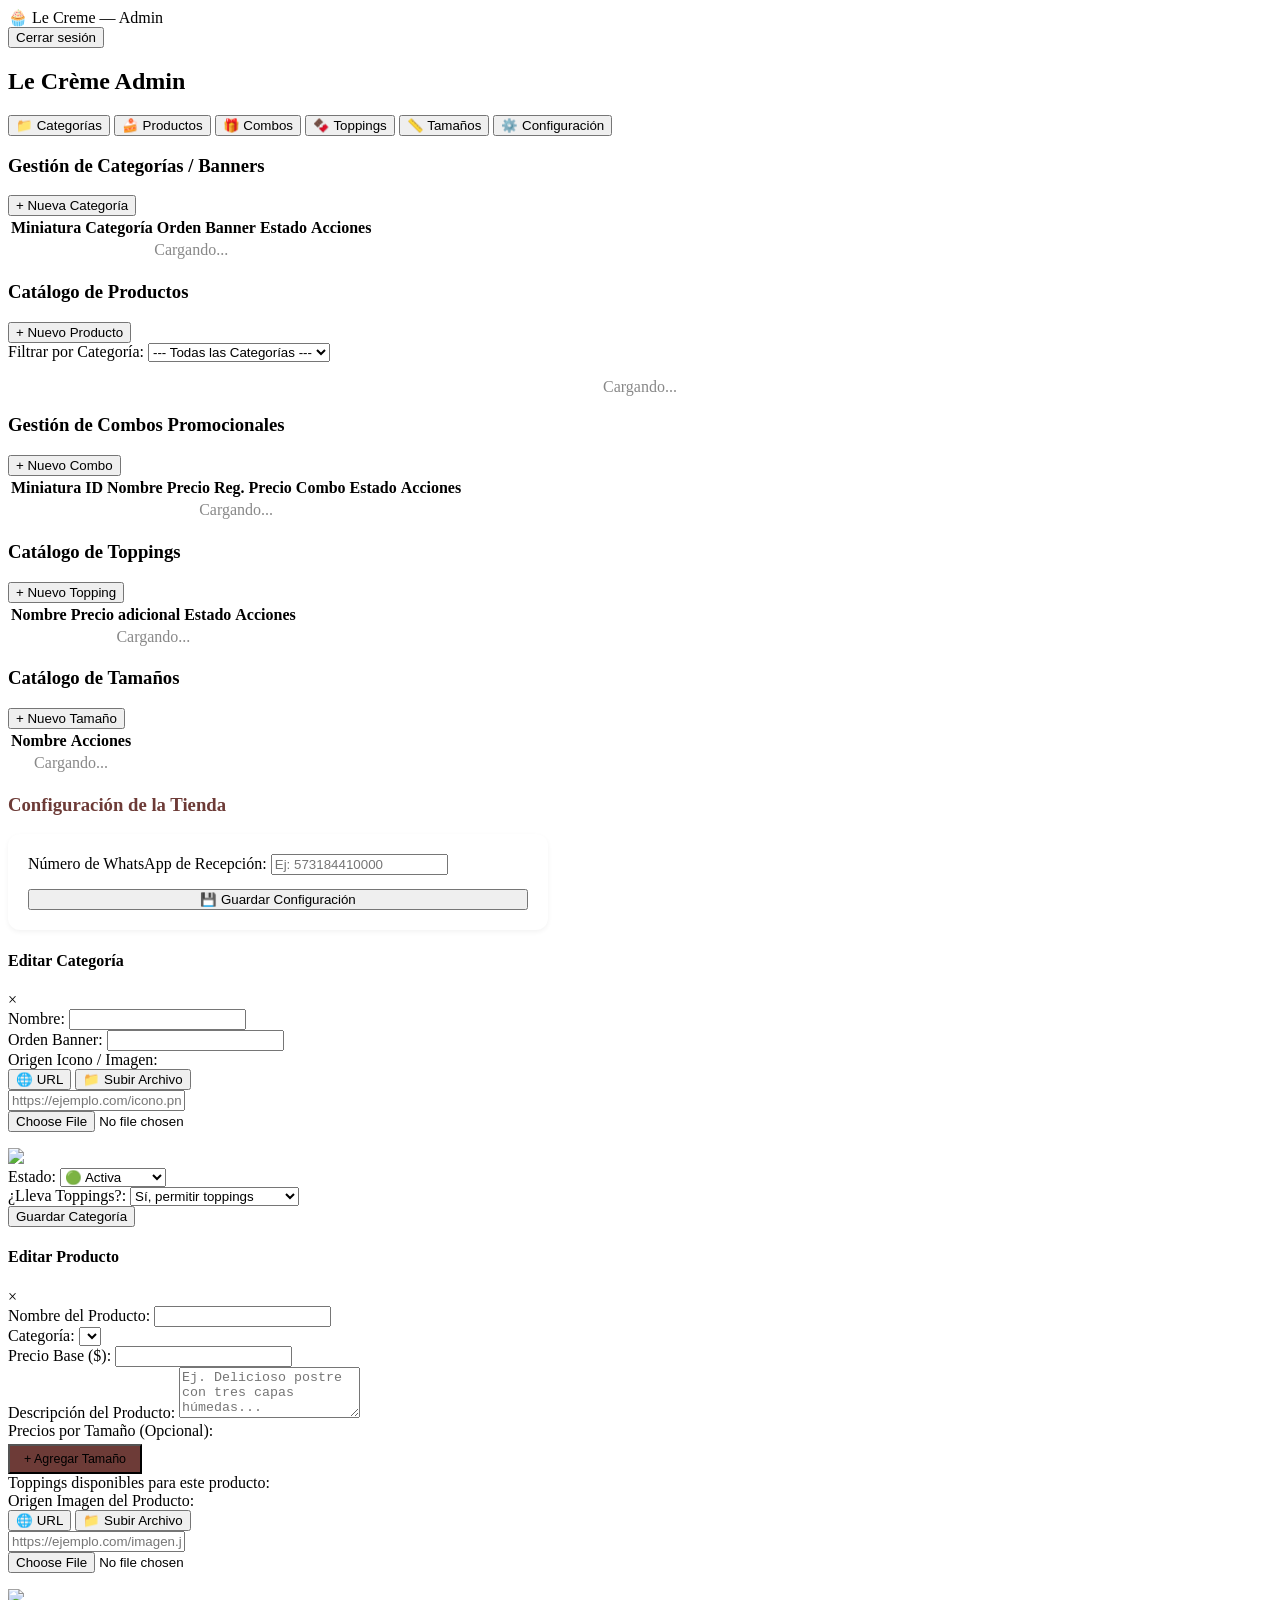
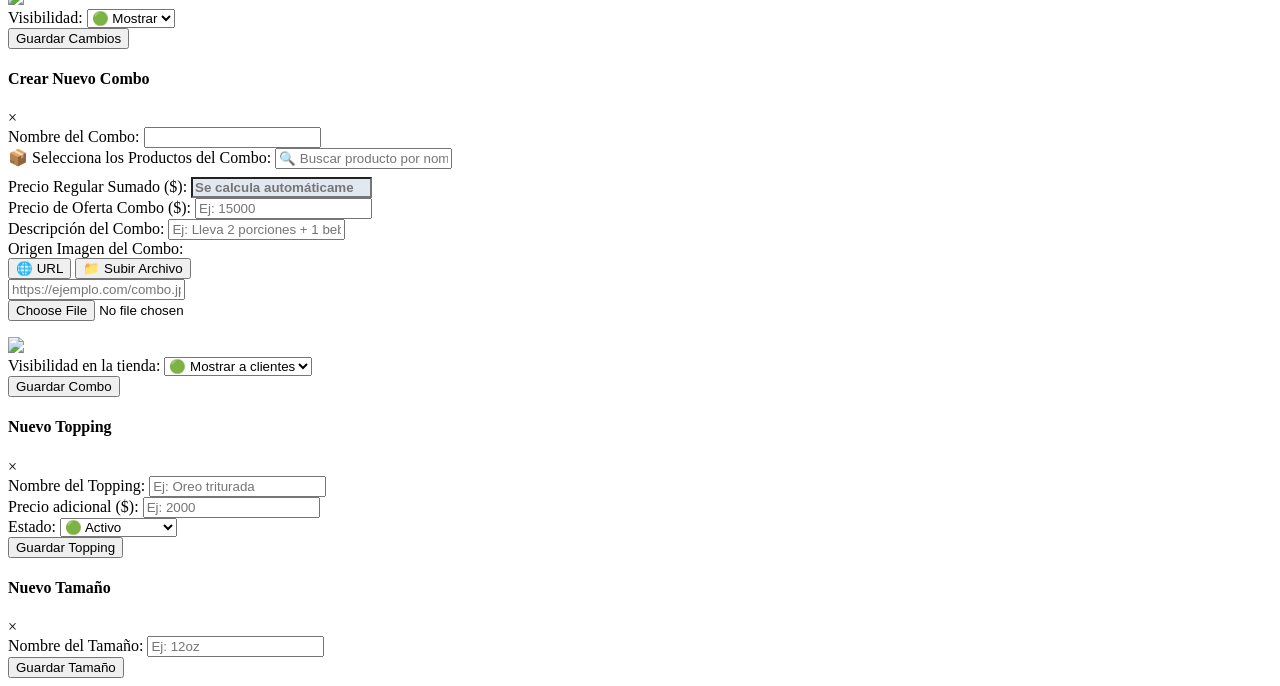
==== admin/index.html @ b68cedae "Update index.html" ====
<!DOCTYPE html>
<html lang="es">
<head>
  <meta charset="UTF-8">
  <meta name="viewport" content="width=device-width, initial-scale=1.0">
  <title>Le Creme — Admin</title>
  <link rel="stylesheet" href="/lecreme/admin/admin.css">

  <link rel="icon" type="image/png" sizes="16x16" href="https://yimihpnzkpvqizojpewk.supabase.co/storage/v1/object/public/Menu/Favicon/favicon-16x16.png">
  <meta name="msapplication-TileColor" content="#ffffff">
  <meta name="theme-color" content="#ffffff">
</head>
<body>

  <div class="adm-topbar">
    <div class="adm-topbar-title">🧁 Le Creme — Admin</div>
    <div class="adm-topbar-right">
      <span id="adm-user-email"></span>
      <button type="button" class="adm-btn-logout" id="btn-logout">Cerrar sesión</button>
    </div>
  </div>

  <div class="adm-wrapper">
    <div class="adm-sidebar">
      <h2>Le Crème Admin</h2>
      <button type="button" class="adm-side-btn active" id="btn-panel-cat">📁 Categorías</button>
      <button type="button" class="adm-side-btn" id="btn-panel-prod">🍰 Productos</button>
      <button type="button" class="adm-side-btn" id="btn-panel-combos">🎁 Combos</button>
      <button type="button" class="adm-side-btn" id="btn-panel-topping">🍫 Toppings</button>
      <button type="button" class="adm-side-btn" id="btn-panel-tamanio">📏 Tamaños</button>
      <button type="button" class="adm-side-btn" id="btn-panel-cfg">⚙️ Configuración</button>
    </div>

    <div class="adm-main-content">

      <!-- PESTAÑA: CATEGORÍAS -->
      <div id="panel-cat" class="adm-panel-section active">
        <div class="adm-section-header">
          <h3>Gestión de Categorías / Banners</h3>
          <button type="button" class="adm-btn-primary" id="btn-nueva-cat">+ Nueva Categoría</button>
        </div>
        <table class="adm-table-v2">
          <thead><tr><th>Miniatura</th><th>Categoría</th><th>Orden Banner</th><th>Estado</th><th>Acciones</th></tr></thead>
          <tbody id="tabla-categorias-body">
            <tr><td colspan="5" style="text-align:center; color:#888;">Cargando...</td></tr>
          </tbody>
        </table>
      </div>

      <!-- PESTAÑA: PRODUCTOS -->
      <div id="panel-prod" class="adm-panel-section">
        <div class="adm-section-header">
          <h3>Catálogo de Productos</h3>
          <button type="button" class="adm-btn-primary" id="btn-nuevo-prod">+ Nuevo Producto</button>
        </div>
        <div class="adm-filter-group">
          <label for="filtro-prod-cat">Filtrar por Categoría:</label>
          <select id="filtro-prod-cat" class="adm-form-control" style="max-width:300px;">
            <option value="TODOS">--- Todas las Categorías ---</option>
          </select>
        </div>
        <div id="contenedor-productos-por-categoria">
          <p style="text-align:center; color:#888;">Cargando...</p>
        </div>
      </div>

      <!-- PESTAÑA: COMBOS -->
      <div id="panel-combos" class="adm-panel-section">
        <div class="adm-section-header">
          <h3>Gestión de Combos Promocionales</h3>
          <button type="button" class="adm-btn-primary" id="btn-nuevo-combo">+ Nuevo Combo</button>
        </div>
        <table class="adm-table-v2">
          <thead><tr><th>Miniatura</th><th>ID</th><th>Nombre</th><th>Precio Reg.</th><th>Precio Combo</th><th>Estado</th><th>Acciones</th></tr></thead>
          <tbody id="tabla-combos-body">
            <tr><td colspan="7" style="text-align:center; color:#888;">Cargando...</td></tr>
          </tbody>
        </table>
      </div>

      <!-- PESTAÑA: TOPPINGS -->
      <div id="panel-topping" class="adm-panel-section">
        <div class="adm-section-header">
          <h3>Catálogo de Toppings</h3>
          <button type="button" class="adm-btn-primary" id="btn-nuevo-topping">+ Nuevo Topping</button>
        </div>
        <table class="adm-table-v2">
          <thead><tr><th>Nombre</th><th>Precio adicional</th><th>Estado</th><th>Acciones</th></tr></thead>
          <tbody id="tabla-toppings-body">
            <tr><td colspan="4" style="text-align:center; color:#888;">Cargando...</td></tr>
          </tbody>
        </table>
      </div>

      <!-- PESTAÑA: TAMAÑOS -->
      <div id="panel-tamanio" class="adm-panel-section">
        <div class="adm-section-header">
          <h3>Catálogo de Tamaños</h3>
          <button type="button" class="adm-btn-primary" id="btn-nuevo-tamanio">+ Nuevo Tamaño</button>
        </div>
        <table class="adm-table-v2">
          <thead><tr><th>Nombre</th><th>Acciones</th></tr></thead>
          <tbody id="tabla-tamanios-body">
            <tr><td colspan="2" style="text-align:center; color:#888;">Cargando...</td></tr>
          </tbody>
        </table>
      </div>

      <!-- PESTAÑA: CONFIGURACIÓN -->
      <div id="panel-cfg" class="adm-panel-section">
        <h3 style="color:#6D3B37;">Configuración de la Tienda</h3>
        <div style="background:white; padding:20px; border-radius:12px; max-width:500px; box-shadow: 0 2px 5px rgba(0,0,0,0.05);">
          <div class="adm-form-group" style="padding:0;">
            <label>Número de WhatsApp de Recepción:</label>
            <input type="text" id="cfg-wpp" class="adm-form-control" placeholder="Ej: 573184410000">
          </div>
          <div style="margin-top:14px;">
            <button type="button" class="adm-btn-primary" id="btn-guardar-cfg" style="width:100%;">💾 Guardar Configuración</button>
          </div>
        </div>
      </div>

    </div>
  </div>

  <!-- ============================================================ -->
  <!-- MODAL: CATEGORÍA -->
  <!-- ============================================================ -->
  <div id="modal-categoria" class="adm-modal-v2" data-carpeta-storage="Categorias">
    <div class="adm-modal-content-v2">
      <div class="adm-modal-header">
        <h4 id="lbl-cat-titulo">Editar Categoría</h4>
        <span class="adm-close-btn data-cerrar" data-modal="modal-categoria">&times;</span>
      </div>
      <input type="hidden" id="form-cat-id">

      <div class="adm-form-group">
        <label>Nombre:</label>
        <input type="text" id="form-cat-nombre" class="adm-form-control">
      </div>
      <div class="adm-form-group">
        <label>Orden Banner:</label>
        <input type="number" id="form-cat-orden" class="adm-form-control">
      </div>

      <div class="adm-form-group">
        <label>Origen Icono / Imagen:</label>
        <div class="img-tab-bar">
          <button type="button" class="img-tab-btn active" data-target="cat-src-url">🌐 URL</button>
          <button type="button" class="img-tab-btn" data-target="cat-src-file">📁 Subir Archivo</button>
        </div>
        <div id="cat-src-url" class="img-tab-content active">
          <input type="text" id="form-cat-img" class="adm-form-control input-ruta-real" placeholder="https://ejemplo.com/icono.png">
        </div>
        <div id="cat-src-file" class="img-tab-content">
          <input type="file" class="adm-file-input-nativa" accept="image/*">
          <p class="adm-upload-status"></p>
        </div>
        <div class="adm-img-preview-box"><img src="https://i.imgur.com/LohlUtN.png"></div>
      </div>

      <div class="adm-form-group">
        <label>Estado:</label>
        <select id="form-cat-activo" class="adm-form-control">
          <option value="S">🟢 Activa</option>
          <option value="N">🔴 Desactivar</option>
        </select>
      </div>
      <div class="adm-form-group">
        <label>¿Lleva Toppings?:</label>
        <select id="form-cat-toppings" class="adm-form-control">
          <option value="S">Sí, permitir toppings</option>
          <option value="N">No, deshabilitar toppings</option>
        </select>
      </div>

      <div class="adm-btn-guardar-wrapper">
        <button type="button" class="adm-btn-primary" id="btn-guardar-cat">Guardar Categoría</button>
      </div>
    </div>
  </div>

  <!-- ============================================================ -->
  <!-- MODAL: PRODUCTO -->
  <!-- ============================================================ -->
  <div id="modal-producto" class="adm-modal-v2" data-carpeta-storage="Productos">
    <div class="adm-modal-content-v2">
      <div class="adm-modal-header">
        <h4 id="lbl-prod-titulo">Editar Producto</h4>
        <span class="adm-close-btn data-cerrar" data-modal="modal-producto">&times;</span>
      </div>
      <input type="hidden" id="form-prod-id">

      <div class="adm-form-group">
        <label>Nombre del Producto:</label>
        <input type="text" id="form-prod-nombre" class="adm-form-control">
      </div>
      <div class="adm-form-group">
        <label>Categoría:</label>
        <select id="form-prod-cat" class="adm-form-control"></select>
      </div>
      <div class="adm-form-group">
        <label>Precio Base ($):</label>
        <input type="number" id="form-prod-precio" class="adm-form-control">
      </div>
      <div class="adm-form-group">
        <label>Descripción del Producto:</label>
        <textarea id="form-prod-descripcion" class="adm-form-control" rows="3" placeholder="Ej. Delicioso postre con tres capas húmedas..." style="resize:vertical;"></textarea>
      </div>

      <div class="adm-form-group">
        <label>Precios por Tamaño (Opcional):</label>
        <div id="contenedor-tamanios-prod" style="max-height:none; overflow:visible; background:none; border:none; padding:0;"></div>
        <button type="button" id="btn-agregar-tamanio" class="adm-btn-primary" style="background:#6D3B37; padding:6px 14px; font-size:0.78rem; margin-top:4px;">+ Agregar Tamaño</button>
      </div>

      <div class="adm-form-group">
        <label>Toppings disponibles para este producto:</label>
        <div id="contenedor-toppings-prod"></div>
      </div>

      <div class="adm-form-group">
        <label>Origen Imagen del Producto:</label>
        <div class="img-tab-bar">
          <button type="button" class="img-tab-btn active" data-target="prod-src-url">🌐 URL</button>
          <button type="button" class="img-tab-btn" data-target="prod-src-file">📁 Subir Archivo</button>
        </div>
        <div id="prod-src-url" class="img-tab-content active">
          <input type="text" id="form-prod-img" class="adm-form-control input-ruta-real" placeholder="https://ejemplo.com/imagen.jpg">
        </div>
        <div id="prod-src-file" class="img-tab-content">
          <input type="file" class="adm-file-input-nativa" accept="image/*">
          <p class="adm-upload-status"></p>
        </div>
        <div class="adm-img-preview-box"><img src="https://i.imgur.com/LohlUtN.png"></div>
      </div>

      <div class="adm-form-group">
        <label>Visibilidad:</label>
        <select id="form-prod-activo" class="adm-form-control">
          <option value="S">🟢 Mostrar</option>
          <option value="N">🔴 Ocultar</option>
        </select>
      </div>

      <div class="adm-btn-guardar-wrapper">
        <button type="button" class="adm-btn-primary" id="btn-guardar-prod">Guardar Cambios</button>
      </div>
    </div>
  </div>

  <!-- ============================================================ -->
  <!-- MODAL: COMBO -->
  <!-- ============================================================ -->
  <div id="modal-combo" class="adm-modal-v2" data-carpeta-storage="Combos">
    <div class="adm-modal-content-v2" style="max-width:550px;">
      <div class="adm-modal-header">
        <h4 id="lbl-combo-titulo">Crear Nuevo Combo</h4>
        <span class="adm-close-btn data-cerrar" data-modal="modal-combo">&times;</span>
      </div>
      <input type="hidden" id="form-combo-id">

      <div class="adm-form-group">
        <label>Nombre del Combo:</label>
        <input type="text" id="form-combo-nombre" class="adm-form-control">
      </div>

      <div class="adm-form-group">
        <label>📦 Selecciona los Productos del Combo:</label>
        <input type="text" id="buscar-prod-combo" class="adm-form-control" placeholder="🔍 Buscar producto por nombre..." style="margin-bottom:8px;">
        <div class="combo-productos-lista" id="combo-productos-lista"></div>
      </div>

      <div class="adm-form-group">
        <label>Precio Regular Sumado ($):</label>
        <input type="number" id="form-combo-normal" class="adm-form-control" readonly style="background:#e2e8f0; font-weight:bold; color:#475569;" placeholder="Se calcula automáticamente">
      </div>
      <div class="adm-form-group">
        <label>Precio de Oferta Combo ($):</label>
        <input type="number" id="form-combo-descuento" class="adm-form-control" placeholder="Ej: 15000">
      </div>
      <div class="adm-form-group">
        <label>Descripción del Combo:</label>
        <input type="text" id="form-combo-desc" class="adm-form-control" placeholder="Ej: Lleva 2 porciones + 1 bebida...">
      </div>

      <div class="adm-form-group">
        <label>Origen Imagen del Combo:</label>
        <div class="img-tab-bar">
          <button type="button" class="img-tab-btn active" data-target="combo-src-url">🌐 URL</button>
          <button type="button" class="img-tab-btn" data-target="combo-src-file">📁 Subir Archivo</button>
        </div>
        <div id="combo-src-url" class="img-tab-content active">
          <input type="text" id="form-combo-img" class="adm-form-control input-ruta-real" placeholder="https://ejemplo.com/combo.jpg">
        </div>
        <div id="combo-src-file" class="img-tab-content">
          <input type="file" class="adm-file-input-nativa" accept="image/*">
          <p class="adm-upload-status"></p>
        </div>
        <div class="adm-img-preview-box"><img src="https://i.imgur.com/LohlUtN.png"></div>
      </div>

      <div class="adm-form-group">
        <label>Visibilidad en la tienda:</label>
        <select id="form-combo-activo" class="adm-form-control">
          <option value="S">🟢 Mostrar a clientes</option>
          <option value="N">🔴 Ocultar</option>
        </select>
      </div>

      <div class="adm-btn-guardar-wrapper">
        <button type="button" class="adm-btn-primary" id="btn-guardar-combo">Guardar Combo</button>
      </div>
    </div>
  </div>

  <!-- ============================================================ -->
  <!-- MODAL: TOPPING -->
  <!-- ============================================================ -->
  <div id="modal-topping" class="adm-modal-v2">
    <div class="adm-modal-content-v2" style="max-width:380px;">
      <div class="adm-modal-header">
        <h4 id="lbl-topping-titulo">Nuevo Topping</h4>
        <span class="adm-close-btn data-cerrar" data-modal="modal-topping">&times;</span>
      </div>
      <input type="hidden" id="form-topping-id">

      <div class="adm-form-group">
        <label>Nombre del Topping:</label>
        <input type="text" id="form-topping-nombre" class="adm-form-control" placeholder="Ej: Oreo triturada">
      </div>
      <div class="adm-form-group">
        <label>Precio adicional ($):</label>
        <input type="number" id="form-topping-precio" class="adm-form-control" placeholder="Ej: 2000">
      </div>
      <div class="adm-form-group">
        <label>Estado:</label>
        <select id="form-topping-activo" class="adm-form-control">
          <option value="S">🟢 Activo</option>
          <option value="N">🔴 Desactivado</option>
        </select>
      </div>

      <div class="adm-btn-guardar-wrapper">
        <button type="button" class="adm-btn-primary" id="btn-guardar-topping">Guardar Topping</button>
      </div>
    </div>
  </div>

  <!-- ============================================================ -->
  <!-- MODAL: TAMAÑO -->
  <!-- ============================================================ -->
  <div id="modal-tamanio" class="adm-modal-v2">
    <div class="adm-modal-content-v2" style="max-width:380px;">
      <div class="adm-modal-header">
        <h4 id="lbl-tamanio-titulo">Nuevo Tamaño</h4>
        <span class="adm-close-btn data-cerrar" data-modal="modal-tamanio">&times;</span>
      </div>
      <input type="hidden" id="form-tamanio-id">

      <div class="adm-form-group">
        <label>Nombre del Tamaño:</label>
        <input type="text" id="form-tamanio-nombre" class="adm-form-control" placeholder="Ej: 12oz">
      </div>

      <div class="adm-btn-guardar-wrapper">
        <button type="button" class="adm-btn-primary" id="btn-guardar-tamanio">Guardar Tamaño</button>
      </div>
    </div>
  </div>

  <!-- Librería oficial de Supabase -->
  <script src="https://cdn.jsdelivr.net/npm/@supabase/supabase-js@2/dist/umd/supabase.js"></script>
  <!-- Configuración compartida con la tienda (raíz del repo) -->
  <script src="/lecreme/config.js"></script>
  <!-- Lógica del panel -->
  <script src="admin.js" defer></script>
</body>
</html>
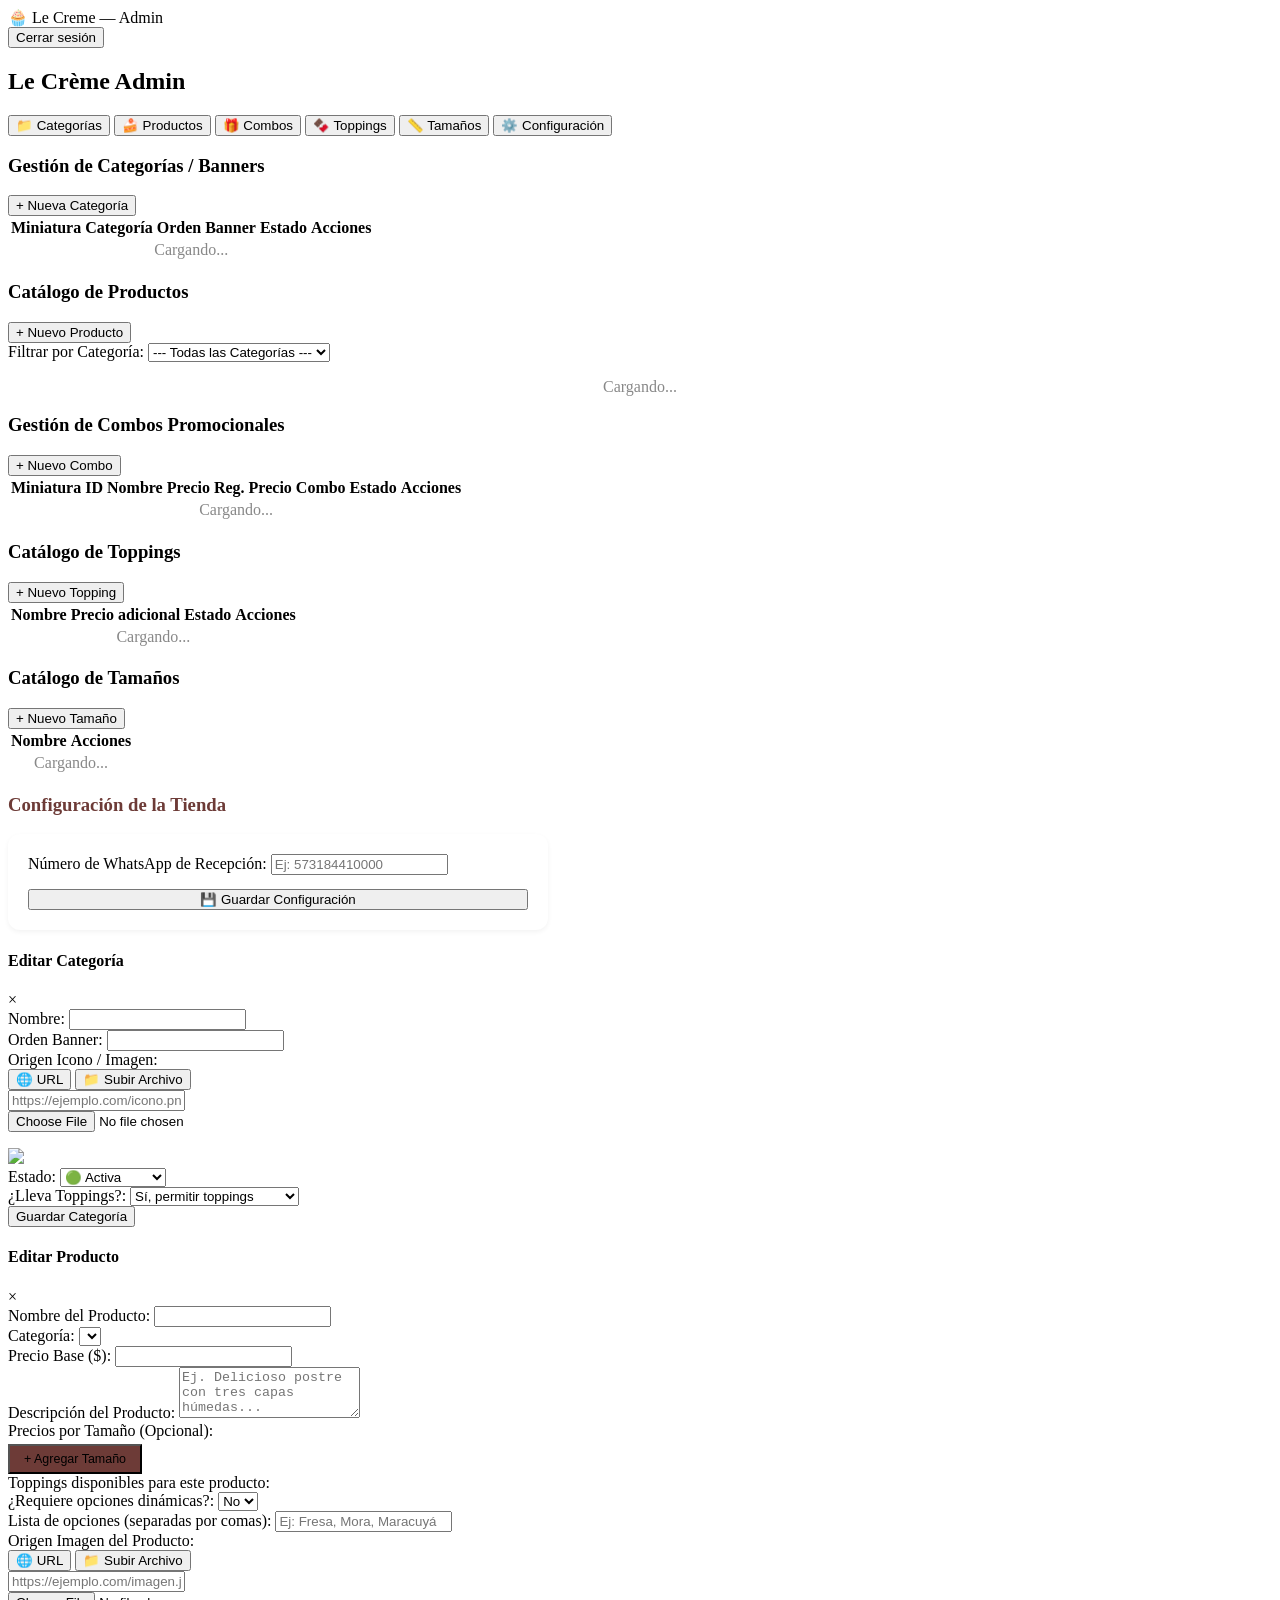
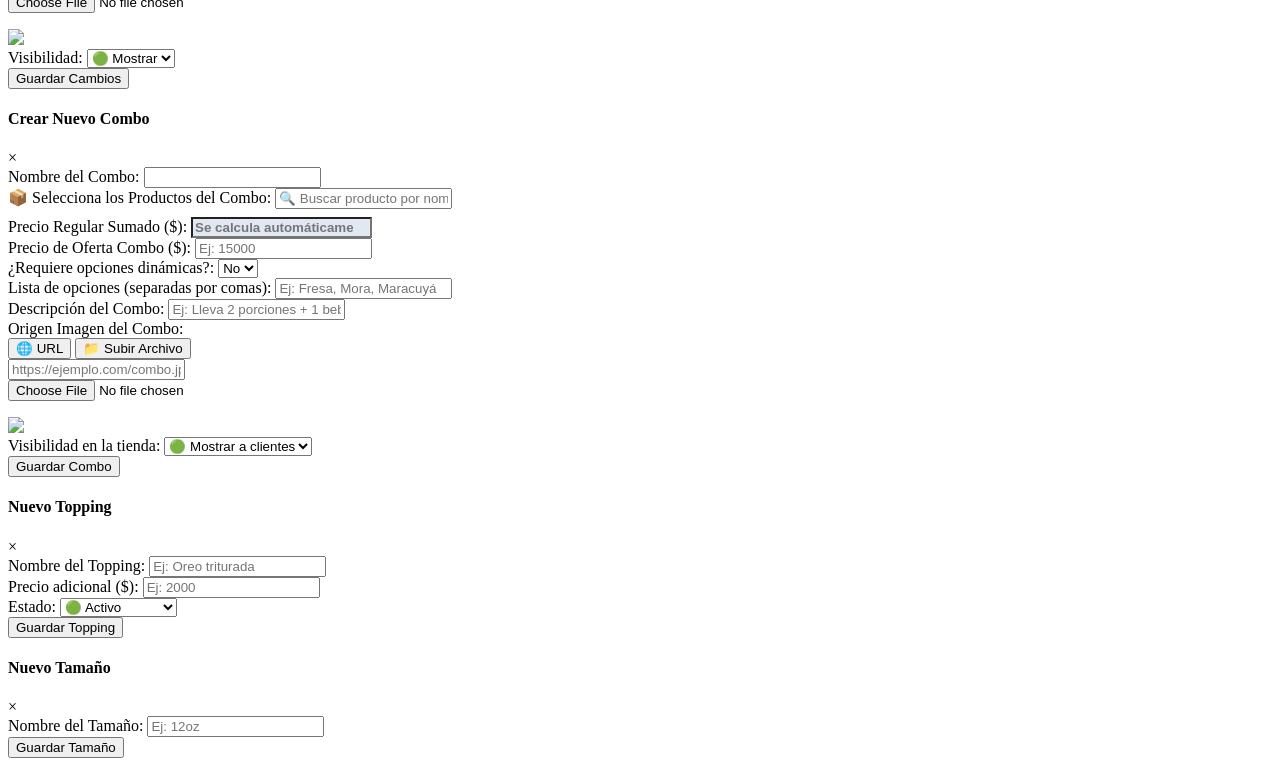
==== commit a3e55f70: "Update index.html" ====
--- a/admin/index.html
+++ b/admin/index.html
@@ -39,12 +39,14 @@
           <h3>Gestión de Categorías / Banners</h3>
           <button type="button" class="adm-btn-primary" id="btn-nueva-cat">+ Nueva Categoría</button>
         </div>
-        <table class="adm-table-v2">
-          <thead><tr><th>Miniatura</th><th>Categoría</th><th>Orden Banner</th><th>Estado</th><th>Acciones</th></tr></thead>
-          <tbody id="tabla-categorias-body">
-            <tr><td colspan="5" style="text-align:center; color:#888;">Cargando...</td></tr>
-          </tbody>
-        </table>
+        <div class="adm-table-scroll">
+          <table class="adm-table-v2">
+            <thead><tr><th>Miniatura</th><th>Categoría</th><th>Orden Banner</th><th>Estado</th><th>Acciones</th></tr></thead>
+            <tbody id="tabla-categorias-body">
+              <tr><td colspan="5" style="text-align:center; color:#888;">Cargando...</td></tr>
+            </tbody>
+          </table>
+        </div>
       </div>
 
       <!-- PESTAÑA: PRODUCTOS -->
@@ -70,12 +72,14 @@
           <h3>Gestión de Combos Promocionales</h3>
           <button type="button" class="adm-btn-primary" id="btn-nuevo-combo">+ Nuevo Combo</button>
         </div>
-        <table class="adm-table-v2">
-          <thead><tr><th>Miniatura</th><th>ID</th><th>Nombre</th><th>Precio Reg.</th><th>Precio Combo</th><th>Estado</th><th>Acciones</th></tr></thead>
-          <tbody id="tabla-combos-body">
-            <tr><td colspan="7" style="text-align:center; color:#888;">Cargando...</td></tr>
-          </tbody>
-        </table>
+        <div class="adm-table-scroll">
+          <table class="adm-table-v2">
+            <thead><tr><th>Miniatura</th><th>ID</th><th>Nombre</th><th>Precio Reg.</th><th>Precio Combo</th><th>Estado</th><th>Acciones</th></tr></thead>
+            <tbody id="tabla-combos-body">
+              <tr><td colspan="7" style="text-align:center; color:#888;">Cargando...</td></tr>
+            </tbody>
+          </table>
+        </div>
       </div>
 
       <!-- PESTAÑA: TOPPINGS -->
@@ -84,12 +88,14 @@
           <h3>Catálogo de Toppings</h3>
           <button type="button" class="adm-btn-primary" id="btn-nuevo-topping">+ Nuevo Topping</button>
         </div>
-        <table class="adm-table-v2">
-          <thead><tr><th>Nombre</th><th>Precio adicional</th><th>Estado</th><th>Acciones</th></tr></thead>
-          <tbody id="tabla-toppings-body">
-            <tr><td colspan="4" style="text-align:center; color:#888;">Cargando...</td></tr>
-          </tbody>
-        </table>
+        <div class="adm-table-scroll">
+          <table class="adm-table-v2">
+            <thead><tr><th>Nombre</th><th>Precio adicional</th><th>Estado</th><th>Acciones</th></tr></thead>
+            <tbody id="tabla-toppings-body">
+              <tr><td colspan="4" style="text-align:center; color:#888;">Cargando...</td></tr>
+            </tbody>
+          </table>
+        </div>
       </div>
 
       <!-- PESTAÑA: TAMAÑOS -->
@@ -98,12 +104,14 @@
           <h3>Catálogo de Tamaños</h3>
           <button type="button" class="adm-btn-primary" id="btn-nuevo-tamanio">+ Nuevo Tamaño</button>
         </div>
-        <table class="adm-table-v2">
-          <thead><tr><th>Nombre</th><th>Acciones</th></tr></thead>
-          <tbody id="tabla-tamanios-body">
-            <tr><td colspan="2" style="text-align:center; color:#888;">Cargando...</td></tr>
-          </tbody>
-        </table>
+        <div class="adm-table-scroll">
+          <table class="adm-table-v2">
+            <thead><tr><th>Nombre</th><th>Acciones</th></tr></thead>
+            <tbody id="tabla-tamanios-body">
+              <tr><td colspan="2" style="text-align:center; color:#888;">Cargando...</td></tr>
+            </tbody>
+          </table>
+        </div>
       </div>
 
       <!-- PESTAÑA: CONFIGURACIÓN -->
@@ -220,6 +228,19 @@
       </div>
 
       <div class="adm-form-group">
+        <label>¿Requiere opciones dinámicas?:</label>
+        <select id="item-requiere-opciones" class="adm-form-control">
+          <option value="N">No</option>
+          <option value="S">Sí</option>
+        </select>
+      </div>
+
+      <div class="adm-form-group">
+        <label>Lista de opciones (separadas por comas):</label>
+        <input type="text" id="item-lista-opciones" class="adm-form-control" placeholder="Ej: Fresa, Mora, Maracuyá">
+      </div>
+
+      <div class="adm-form-group">
         <label>Origen Imagen del Producto:</label>
         <div class="img-tab-bar">
           <button type="button" class="img-tab-btn active" data-target="prod-src-url">🌐 URL</button>
@@ -234,6 +255,7 @@
         </div>
         <div class="adm-img-preview-box"><img src="https://i.imgur.com/LohlUtN.png"></div>
       </div>
+
 
       <div class="adm-form-group">
         <label>Visibilidad:</label>
@@ -280,9 +302,23 @@
         <input type="number" id="form-combo-descuento" class="adm-form-control" placeholder="Ej: 15000">
       </div>
       <div class="adm-form-group">
+        <label>¿Requiere opciones dinámicas?:</label>
+        <select id="item-requiere-opciones" class="adm-form-control">
+          <option value="N">No</option>
+          <option value="S">Sí</option>
+        </select>
+      </div>
+
+      <div class="adm-form-group">
+        <label>Lista de opciones (separadas por comas):</label>
+        <input type="text" id="item-lista-opciones" class="adm-form-control" placeholder="Ej: Fresa, Mora, Maracuyá">
+      </div>
+
+      <div class="adm-form-group">
         <label>Descripción del Combo:</label>
         <input type="text" id="form-combo-desc" class="adm-form-control" placeholder="Ej: Lleva 2 porciones + 1 bebida...">
       </div>
+
 
       <div class="adm-form-group">
         <label>Origen Imagen del Combo:</label>
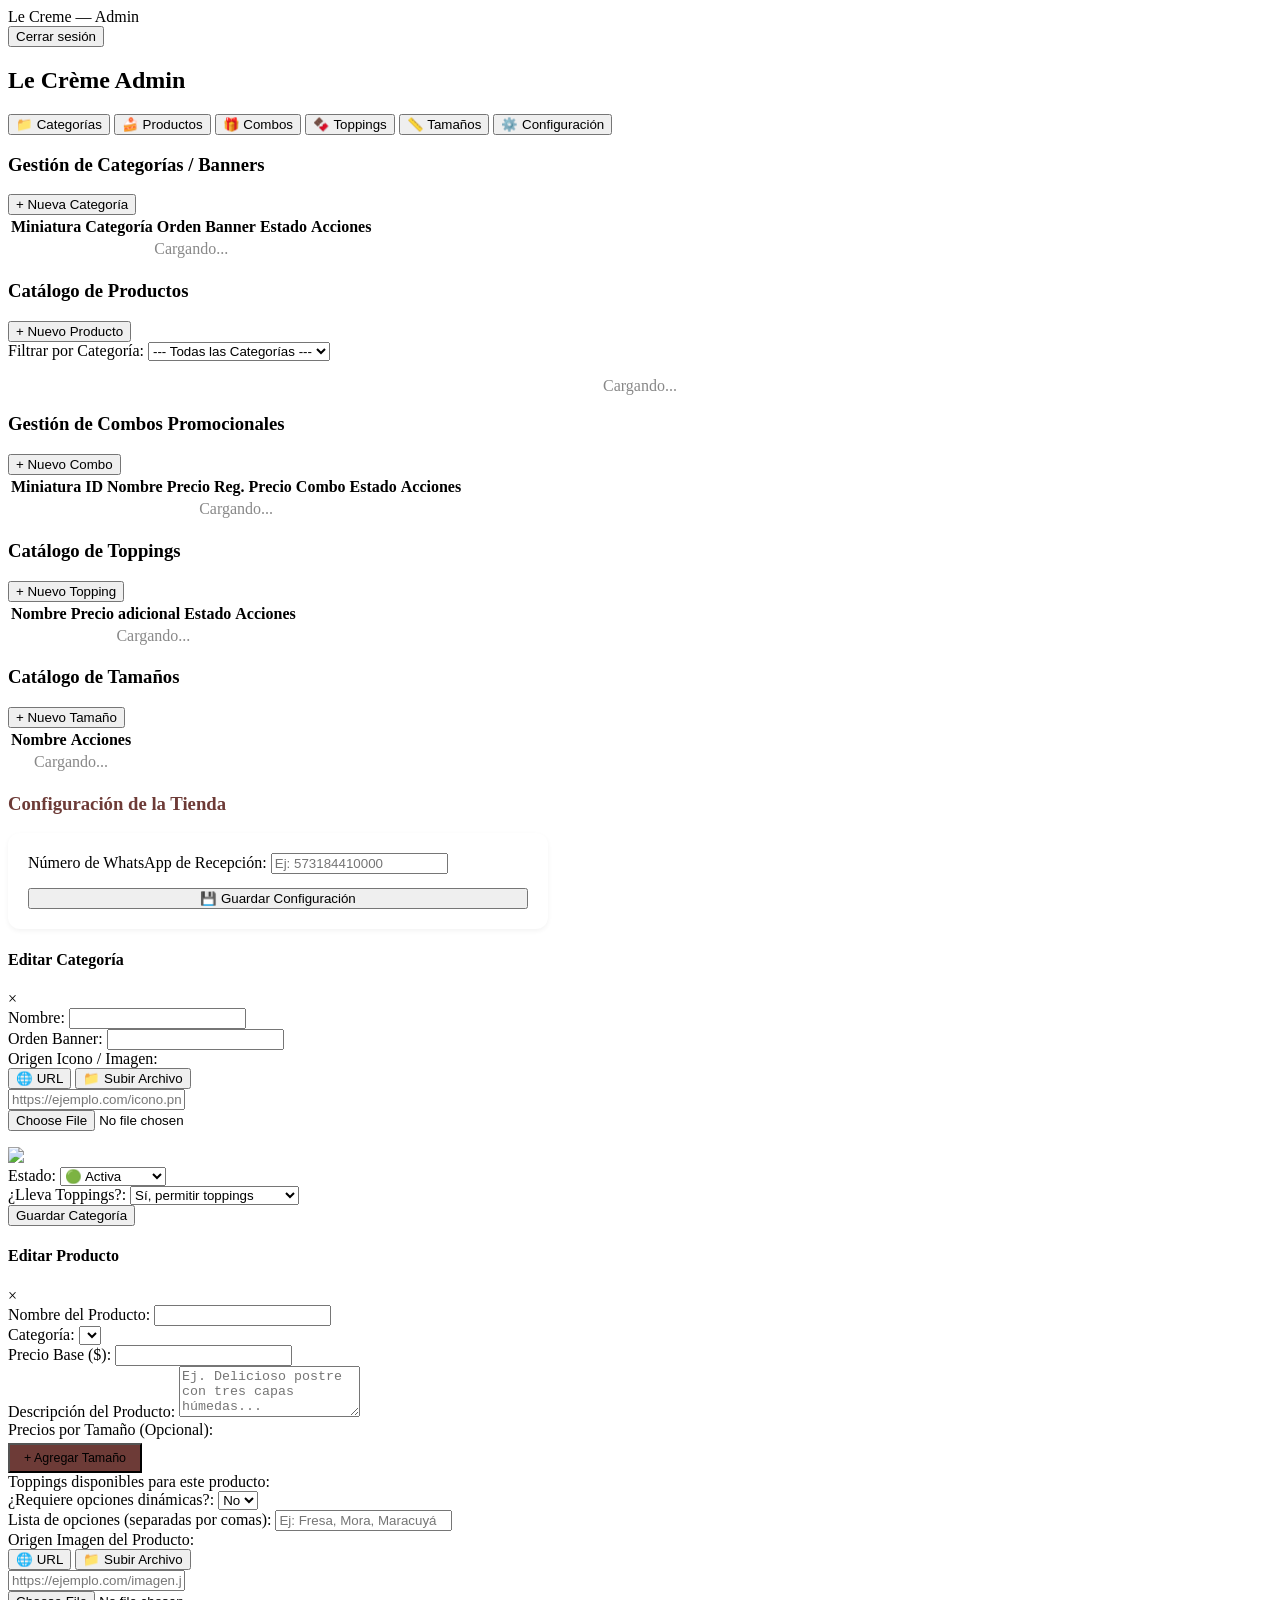
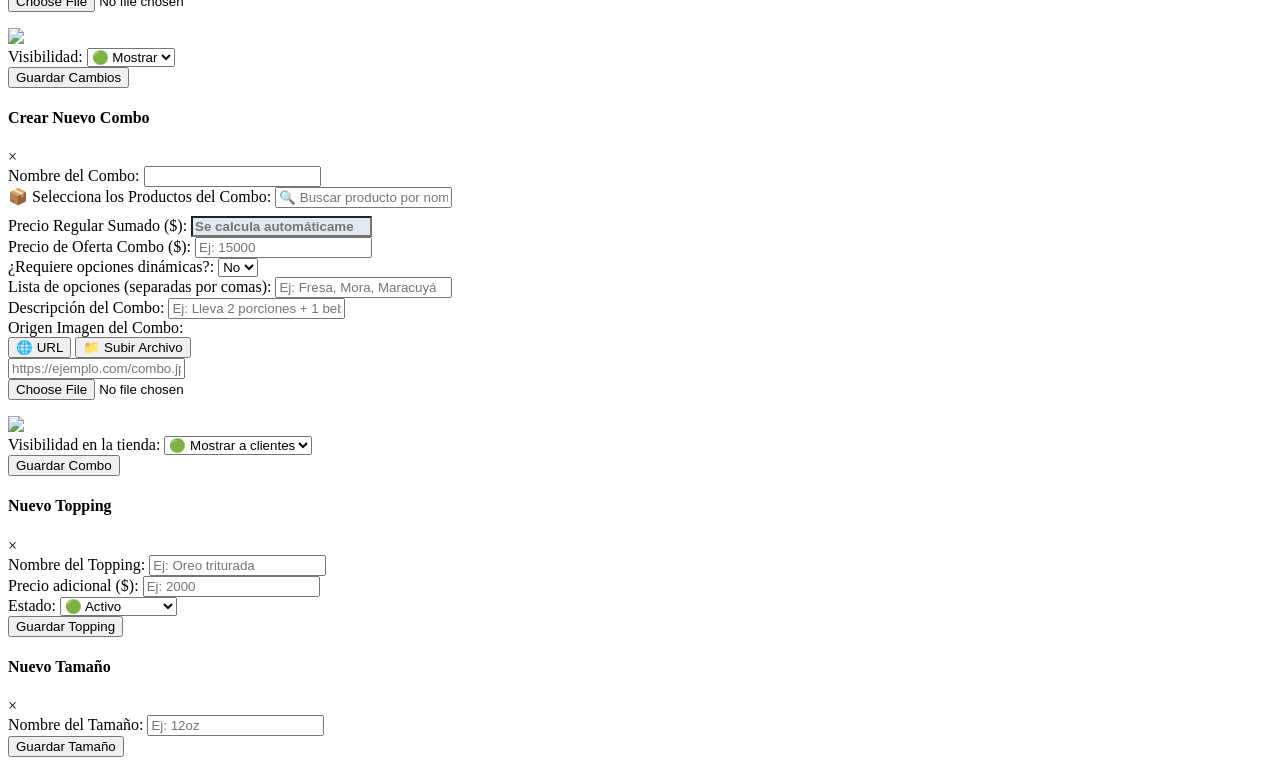
==== commit b7a2db65: "Update index.html" ====
--- a/admin/index.html
+++ b/admin/index.html
@@ -3,7 +3,7 @@
 <head>
   <meta charset="UTF-8">
   <meta name="viewport" content="width=device-width, initial-scale=1.0">
-  <title>Le Creme — Admin</title>
+  <title>Le Creme — Admin V1</title>
   <link rel="stylesheet" href="/lecreme/admin/admin.css">
 
   <link rel="icon" type="image/png" sizes="16x16" href="https://yimihpnzkpvqizojpewk.supabase.co/storage/v1/object/public/Menu/Favicon/favicon-16x16.png">
@@ -13,7 +13,7 @@
 <body>
 
   <div class="adm-topbar">
-    <div class="adm-topbar-title">🧁 Le Creme — Admin</div>
+    <div class="adm-topbar-title">Le Creme — Admin </div>
     <div class="adm-topbar-right">
       <span id="adm-user-email"></span>
       <button type="button" class="adm-btn-logout" id="btn-logout">Cerrar sesión</button>
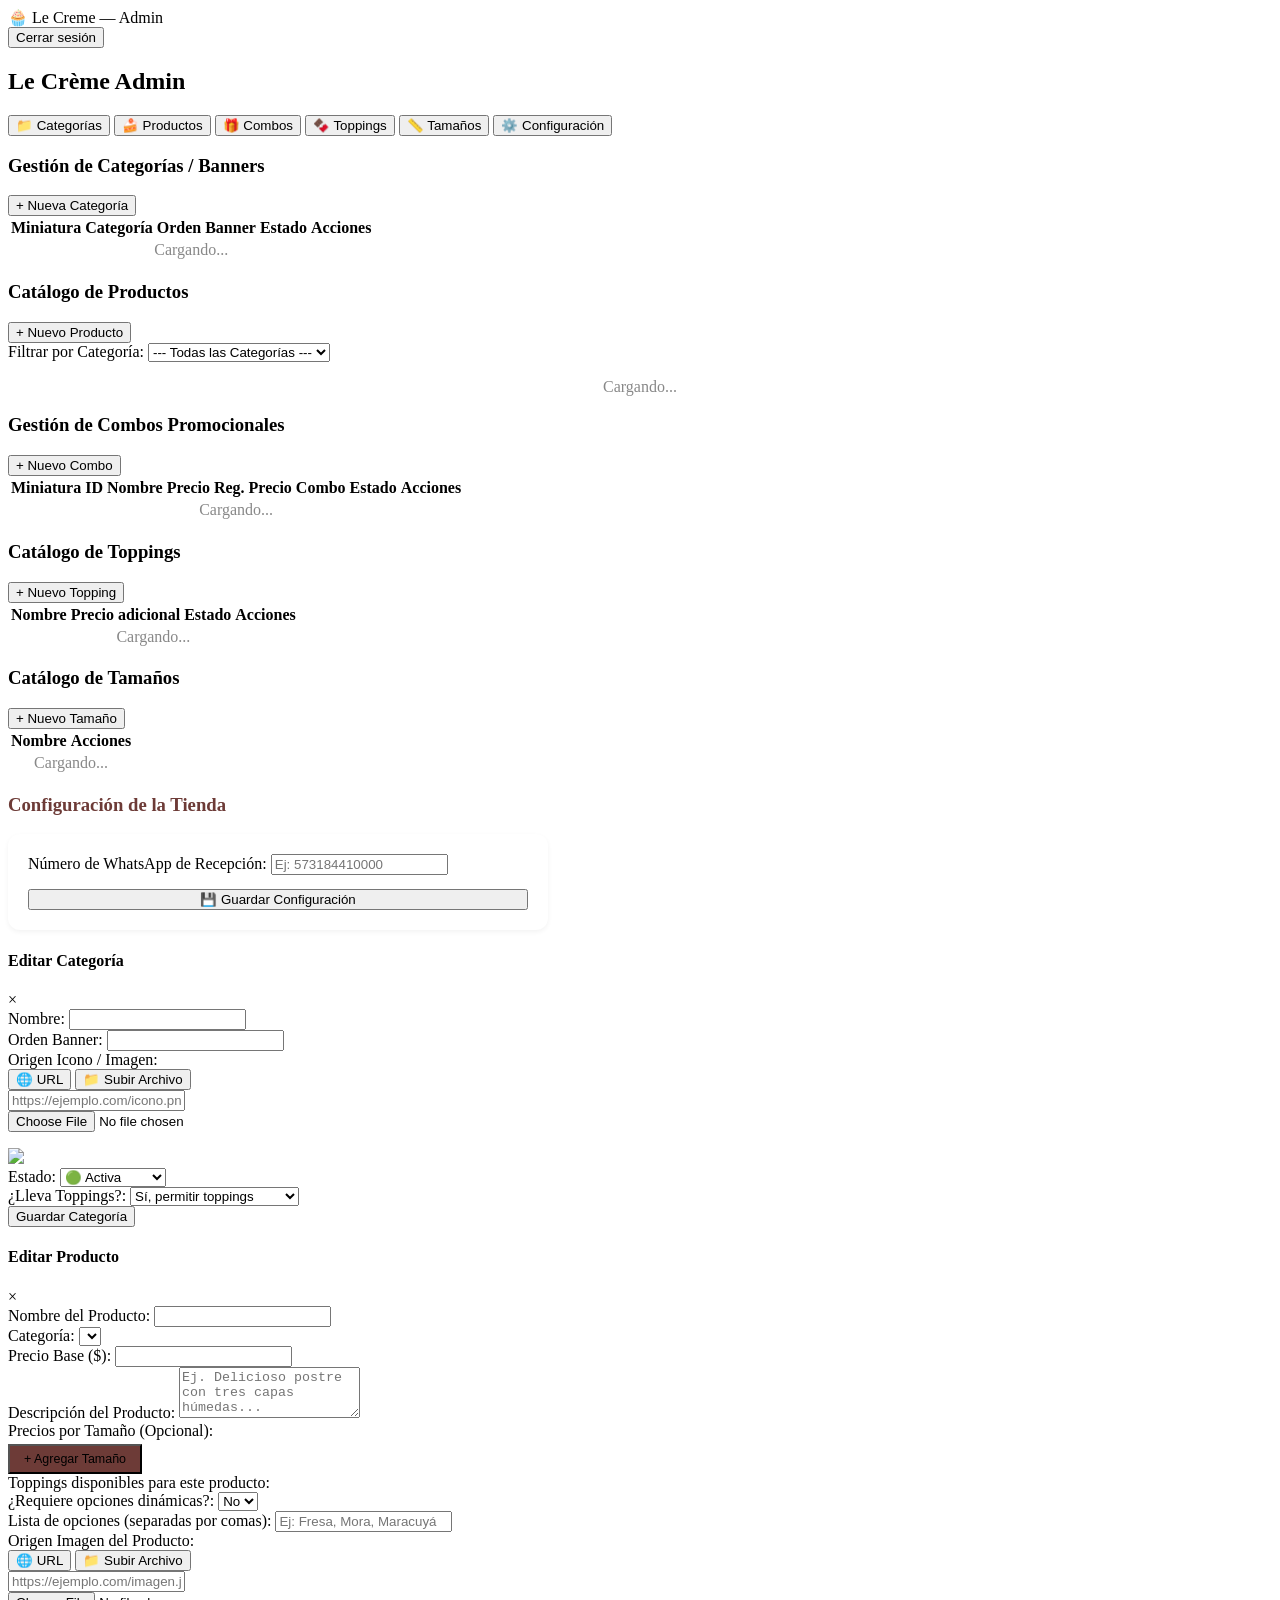
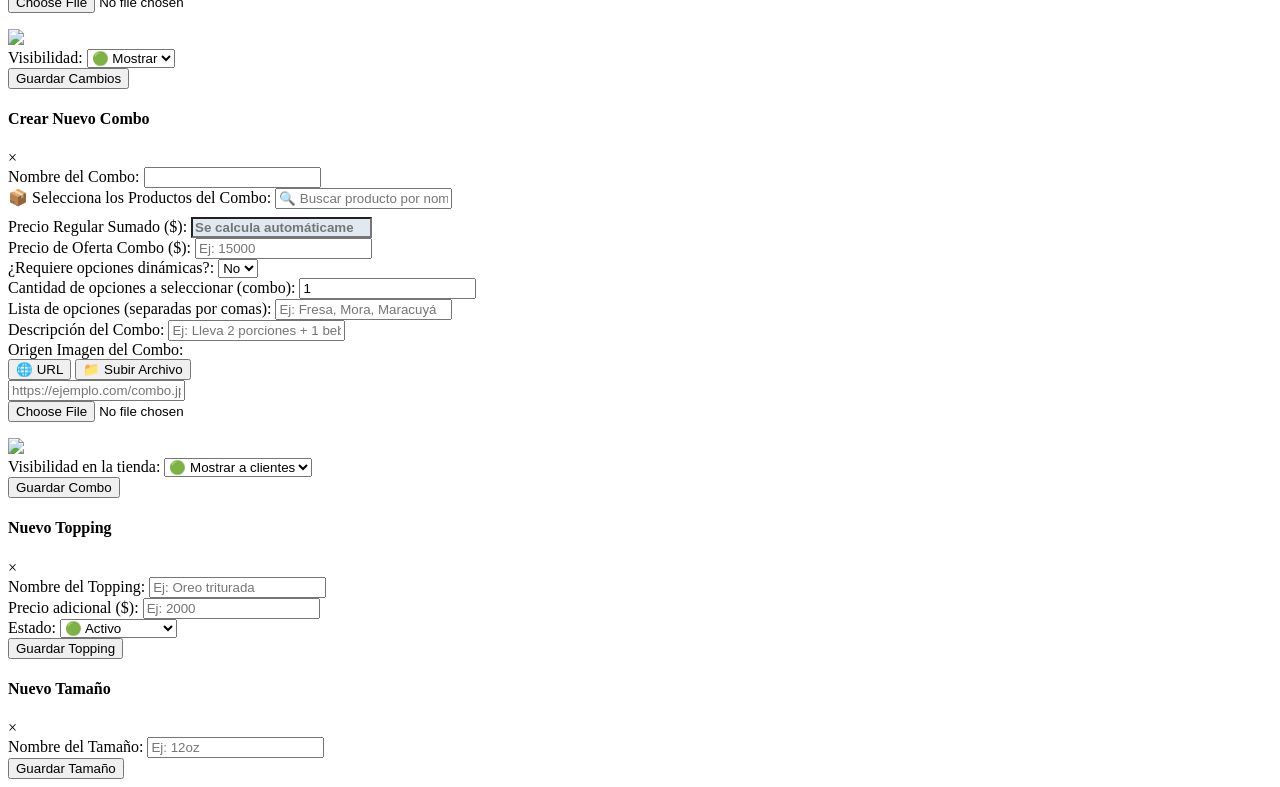
==== commit d82d45ca: "Update index.html" ====
--- a/admin/index.html
+++ b/admin/index.html
@@ -3,7 +3,7 @@
 <head>
   <meta charset="UTF-8">
   <meta name="viewport" content="width=device-width, initial-scale=1.0">
-  <title>Le Creme — Admin V1</title>
+  <title>Le Creme — Admin</title>
   <link rel="stylesheet" href="/lecreme/admin/admin.css">
 
   <link rel="icon" type="image/png" sizes="16x16" href="https://yimihpnzkpvqizojpewk.supabase.co/storage/v1/object/public/Menu/Favicon/favicon-16x16.png">
@@ -13,7 +13,7 @@
 <body>
 
   <div class="adm-topbar">
-    <div class="adm-topbar-title">Le Creme — Admin </div>
+    <div class="adm-topbar-title">🧁 Le Creme — Admin</div>
     <div class="adm-topbar-right">
       <span id="adm-user-email"></span>
       <button type="button" class="adm-btn-logout" id="btn-logout">Cerrar sesión</button>
@@ -256,7 +256,6 @@
         <div class="adm-img-preview-box"><img src="https://i.imgur.com/LohlUtN.png"></div>
       </div>
 
-
       <div class="adm-form-group">
         <label>Visibilidad:</label>
         <select id="form-prod-activo" class="adm-form-control">
@@ -309,6 +308,12 @@
         </select>
       </div>
 
+      <!-- NUEVO: cantidad exacta de selecciones a pedir al cliente -->
+      <div class="adm-form-group">
+        <label>Cantidad de opciones a seleccionar (combo):</label>
+        <input type="number" id="combo-cantidad-opciones" class="adm-form-control" min="1" value="1">
+      </div>
+
       <div class="adm-form-group">
         <label>Lista de opciones (separadas por comas):</label>
         <input type="text" id="item-lista-opciones" class="adm-form-control" placeholder="Ej: Fresa, Mora, Maracuyá">
@@ -318,7 +323,6 @@
         <label>Descripción del Combo:</label>
         <input type="text" id="form-combo-desc" class="adm-form-control" placeholder="Ej: Lleva 2 porciones + 1 bebida...">
       </div>
-
 
       <div class="adm-form-group">
         <label>Origen Imagen del Combo:</label>
@@ -407,9 +411,8 @@
 
   <!-- Librería oficial de Supabase -->
   <script src="https://cdn.jsdelivr.net/npm/@supabase/supabase-js@2/dist/umd/supabase.js"></script>
-  <!-- Configuración compartida con la tienda (raíz del repo) -->
   <script src="/lecreme/config.js"></script>
-  <!-- Lógica del panel -->
   <script src="admin.js" defer></script>
 </body>
 </html>
+
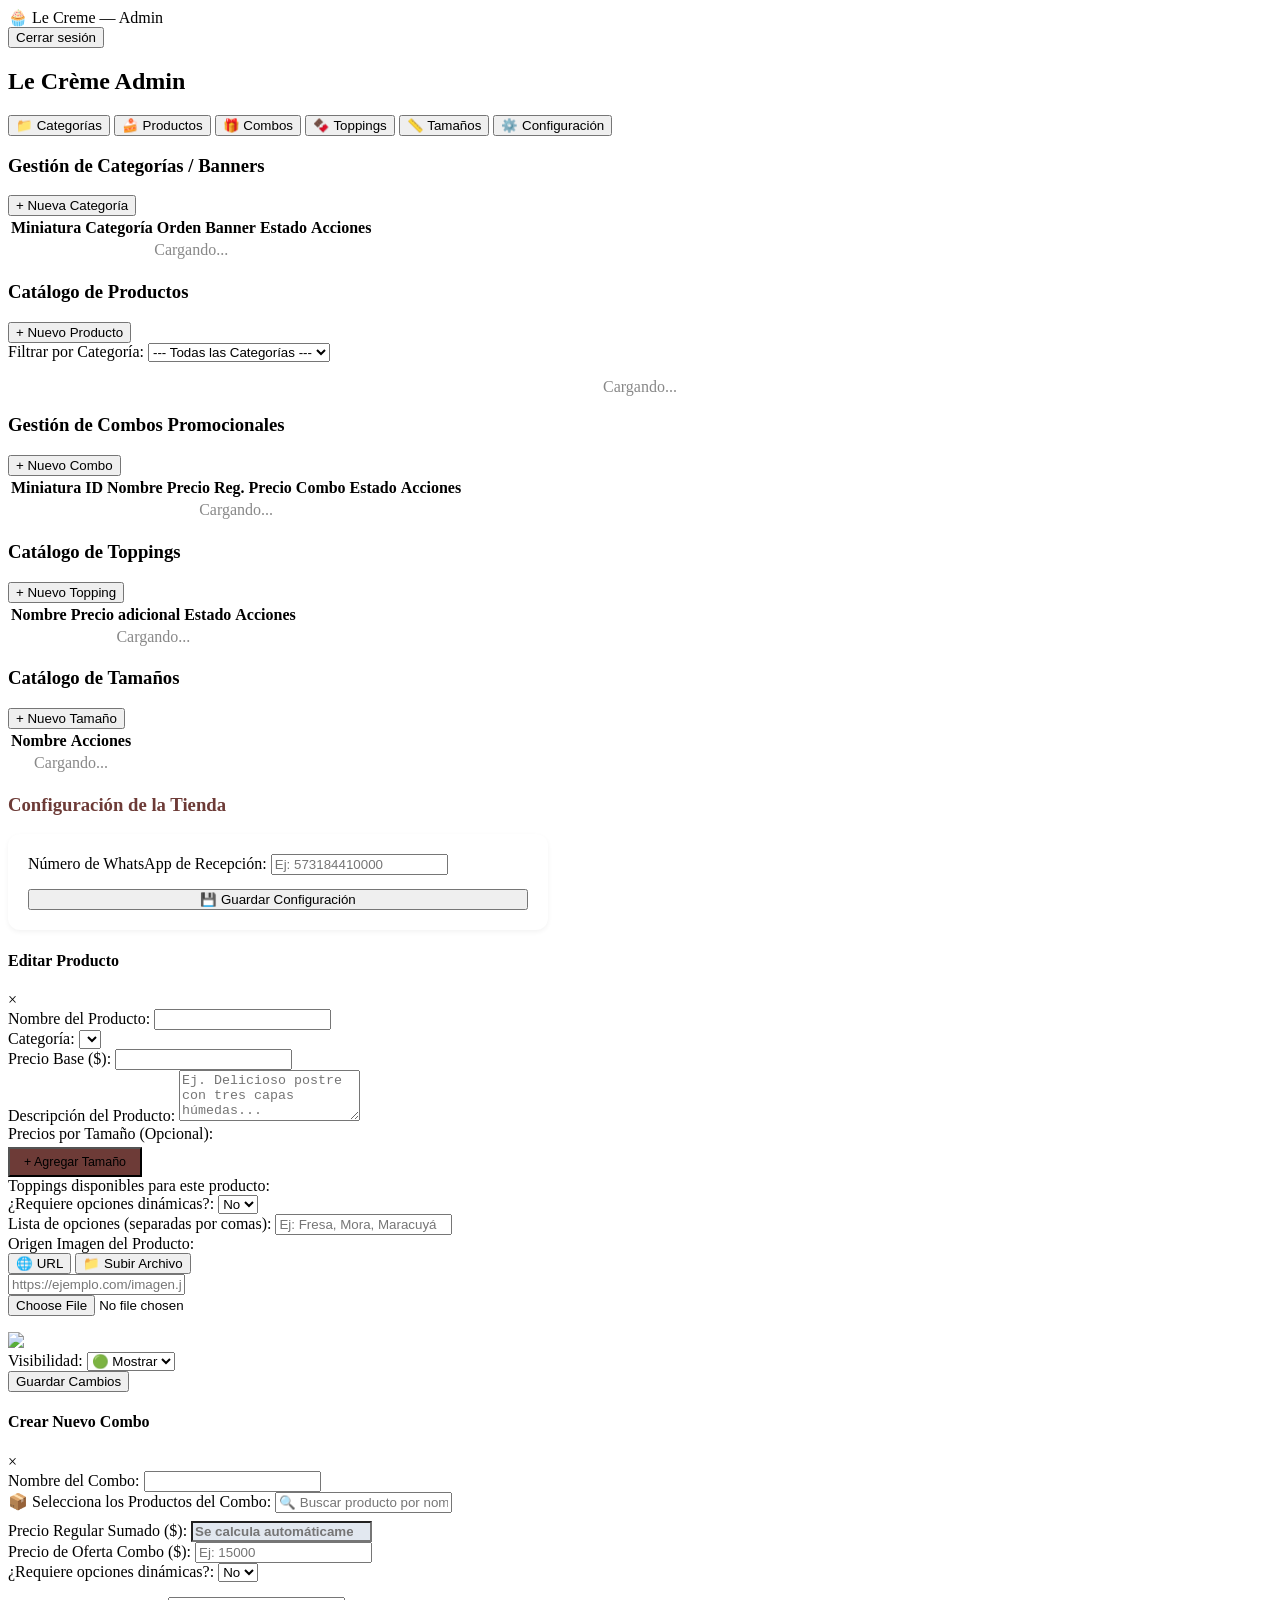
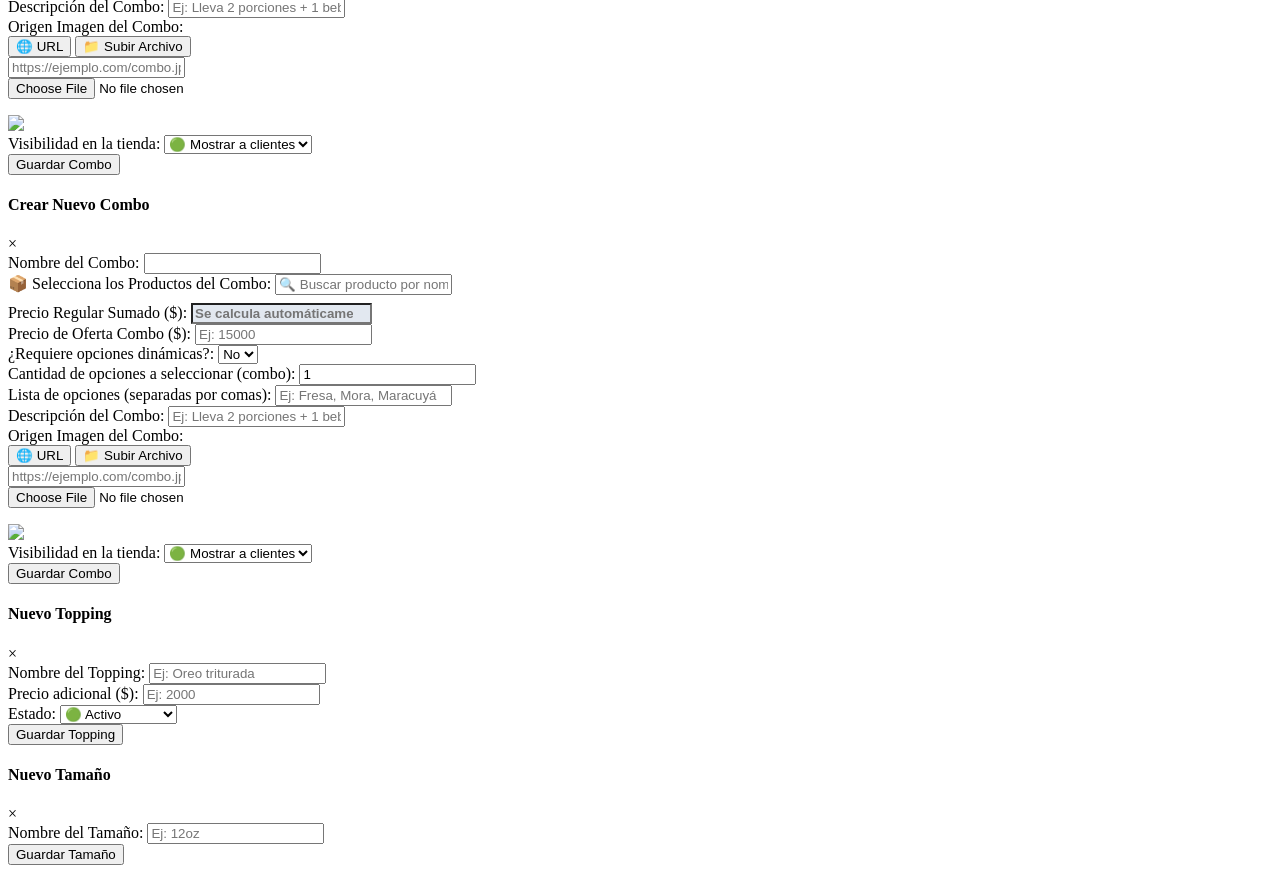
==== commit 6517bd6d: "Update index.html" ====
--- a/admin/index.html
+++ b/admin/index.html
@@ -134,64 +134,7 @@
   <!-- ============================================================ -->
   <!-- MODAL: CATEGORÍA -->
   <!-- ============================================================ -->
-  <div id="modal-categoria" class="adm-modal-v2" data-carpeta-storage="Categorias">
-    <div class="adm-modal-content-v2">
-      <div class="adm-modal-header">
-        <h4 id="lbl-cat-titulo">Editar Categoría</h4>
-        <span class="adm-close-btn data-cerrar" data-modal="modal-categoria">&times;</span>
-      </div>
-      <input type="hidden" id="form-cat-id">
-
-      <div class="adm-form-group">
-        <label>Nombre:</label>
-        <input type="text" id="form-cat-nombre" class="adm-form-control">
-      </div>
-      <div class="adm-form-group">
-        <label>Orden Banner:</label>
-        <input type="number" id="form-cat-orden" class="adm-form-control">
-      </div>
-
-      <div class="adm-form-group">
-        <label>Origen Icono / Imagen:</label>
-        <div class="img-tab-bar">
-          <button type="button" class="img-tab-btn active" data-target="cat-src-url">🌐 URL</button>
-          <button type="button" class="img-tab-btn" data-target="cat-src-file">📁 Subir Archivo</button>
-        </div>
-        <div id="cat-src-url" class="img-tab-content active">
-          <input type="text" id="form-cat-img" class="adm-form-control input-ruta-real" placeholder="https://ejemplo.com/icono.png">
-        </div>
-        <div id="cat-src-file" class="img-tab-content">
-          <input type="file" class="adm-file-input-nativa" accept="image/*">
-          <p class="adm-upload-status"></p>
-        </div>
-        <div class="adm-img-preview-box"><img src="https://i.imgur.com/LohlUtN.png"></div>
-      </div>
-
-      <div class="adm-form-group">
-        <label>Estado:</label>
-        <select id="form-cat-activo" class="adm-form-control">
-          <option value="S">🟢 Activa</option>
-          <option value="N">🔴 Desactivar</option>
-        </select>
-      </div>
-      <div class="adm-form-group">
-        <label>¿Lleva Toppings?:</label>
-        <select id="form-cat-toppings" class="adm-form-control">
-          <option value="S">Sí, permitir toppings</option>
-          <option value="N">No, deshabilitar toppings</option>
-        </select>
-      </div>
-
-      <div class="adm-btn-guardar-wrapper">
-        <button type="button" class="adm-btn-primary" id="btn-guardar-cat">Guardar Categoría</button>
-      </div>
-    </div>
-  </div>
-
-  <!-- ============================================================ -->
-  <!-- MODAL: PRODUCTO -->
-  <!-- ============================================================ -->
-  <div id="modal-producto" class="adm-modal-v2" data-carpeta-storage="Productos">
+<div id="modal-producto" class="adm-modal-v2" data-carpeta-storage="Productos">
     <div class="adm-modal-content-v2">
       <div class="adm-modal-header">
         <h4 id="lbl-prod-titulo">Editar Producto</h4>
@@ -270,9 +213,6 @@
     </div>
   </div>
 
-  <!-- ============================================================ -->
-  <!-- MODAL: COMBO -->
-  <!-- ============================================================ -->
   <div id="modal-combo" class="adm-modal-v2" data-carpeta-storage="Combos">
     <div class="adm-modal-content-v2" style="max-width:550px;">
       <div class="adm-modal-header">
@@ -300,15 +240,99 @@
         <label>Precio de Oferta Combo ($):</label>
         <input type="number" id="form-combo-descuento" class="adm-form-control" placeholder="Ej: 15000">
       </div>
+
       <div class="adm-form-group">
         <label>¿Requiere opciones dinámicas?:</label>
-        <select id="item-requiere-opciones" class="adm-form-control">
+        <select id="combo-requiere-opciones" class="adm-form-control" onchange="conmutarGruposCombo()">
           <option value="N">No</option>
           <option value="S">Sí</option>
         </select>
       </div>
 
-      <!-- NUEVO: cantidad exacta de selecciones a pedir al cliente -->
+      <div id="seccion-grupos-combo" style="display: none; margin-top: 15px; border-left: 3px solid #e1a1a1; padding-left: 15px;">
+        <label style="font-weight: bold; color: #6D3B37;">📋 Grupos de Elección para este Combo:</label>
+        
+        <div id="contenedor-grupos-inputs" style="margin-top: 10px;">
+          </div>
+
+        <button type="button" class="adm-btn-primary" onclick="agregarFilaGrupoOpcion('', 1, '')" style="background:#4a5568; padding:6px 12px; font-size:0.75rem; margin-top:8px; display: block;">
+          ➕ Agregar Otro Grupo de Elección
+        </button>
+      </div>
+
+      <div class="adm-form-group" style="margin-top: 15px;">
+        <label>Descripción del Combo:</label>
+        <input type="text" id="form-combo-desc" class="adm-form-control" placeholder="Ej: Lleva 2 porciones + 1 bebida...">
+      </div>
+
+      <div class="adm-form-group">
+        <label>Origen Imagen del Combo:</label>
+        <div class="img-tab-bar">
+          <button type="button" class="img-tab-btn active" data-target="combo-src-url">🌐 URL</button>
+          <button type="button" class="img-tab-btn" data-target="combo-src-file">📁 Subir Archivo</button>
+        </div>
+        <div id="combo-src-url" class="img-tab-content active">
+          <input type="text" id="form-combo-img" class="adm-form-control input-ruta-real" placeholder="https://ejemplo.com/combo.jpg">
+        </div>
+        <div id="combo-src-file" class="img-tab-content">
+          <input type="file" class="adm-file-input-nativa" accept="image/*">
+          <p class="adm-upload-status"></p>
+        </div>
+        <div class="adm-img-preview-box"><img src="https://i.imgur.com/LohlUtN.png"></div>
+      </div>
+
+      <div class="adm-form-group">
+        <label>Visibilidad en la tienda:</label>
+        <select id="form-combo-activo" class="adm-form-control">
+          <option value="S">🟢 Mostrar a clientes</option>
+          <option value="N">🔴 Ocultar</option>
+        </select>
+      </div>
+
+      <div class="adm-btn-guardar-wrapper">
+        <button type="button" class="adm-btn-primary" id="btn-guardar-combo">Guardar Combo</button>
+      </div>
+    </div>
+  </div>
+
+  <!-- ============================================================ -->
+  <!-- MODAL: COMBO -->
+  <!-- ============================================================ -->
+  <div id="modal-combo" class="adm-modal-v2" data-carpeta-storage="Combos">
+    <div class="adm-modal-content-v2" style="max-width:550px;">
+      <div class="adm-modal-header">
+        <h4 id="lbl-combo-titulo">Crear Nuevo Combo</h4>
+        <span class="adm-close-btn data-cerrar" data-modal="modal-combo">&times;</span>
+      </div>
+      <input type="hidden" id="form-combo-id">
+
+      <div class="adm-form-group">
+        <label>Nombre del Combo:</label>
+        <input type="text" id="form-combo-nombre" class="adm-form-control">
+      </div>
+
+      <div class="adm-form-group">
+        <label>📦 Selecciona los Productos del Combo:</label>
+        <input type="text" id="buscar-prod-combo" class="adm-form-control" placeholder="🔍 Buscar producto por nombre..." style="margin-bottom:8px;">
+        <div class="combo-productos-lista" id="combo-productos-lista"></div>
+      </div>
+
+      <div class="adm-form-group">
+        <label>Precio Regular Sumado ($):</label>
+        <input type="number" id="form-combo-normal" class="adm-form-control" readonly style="background:#e2e8f0; font-weight:bold; color:#475569;" placeholder="Se calcula automáticamente">
+      </div>
+      <div class="adm-form-group">
+        <label>Precio de Oferta Combo ($):</label>
+        <input type="number" id="form-combo-descuento" class="adm-form-control" placeholder="Ej: 15000">
+      </div>
+      <div class="adm-form-group">
+        <label>¿Requiere opciones dinámicas?:</label>
+        <select id="combo-requiere-opciones" class="adm-form-control">
+          <option value="N">No</option>
+          <option value="S">Sí</option>
+        </select>
+      </div>
+
       <div class="adm-form-group">
         <label>Cantidad de opciones a seleccionar (combo):</label>
         <input type="number" id="combo-cantidad-opciones" class="adm-form-control" min="1" value="1">
@@ -316,7 +340,7 @@
 
       <div class="adm-form-group">
         <label>Lista de opciones (separadas por comas):</label>
-        <input type="text" id="item-lista-opciones" class="adm-form-control" placeholder="Ej: Fresa, Mora, Maracuyá">
+        <input type="text" id="combo-lista-opciones" class="adm-form-control" placeholder="Ej: Fresa, Mora, Maracuyá">
       </div>
 
       <div class="adm-form-group">
